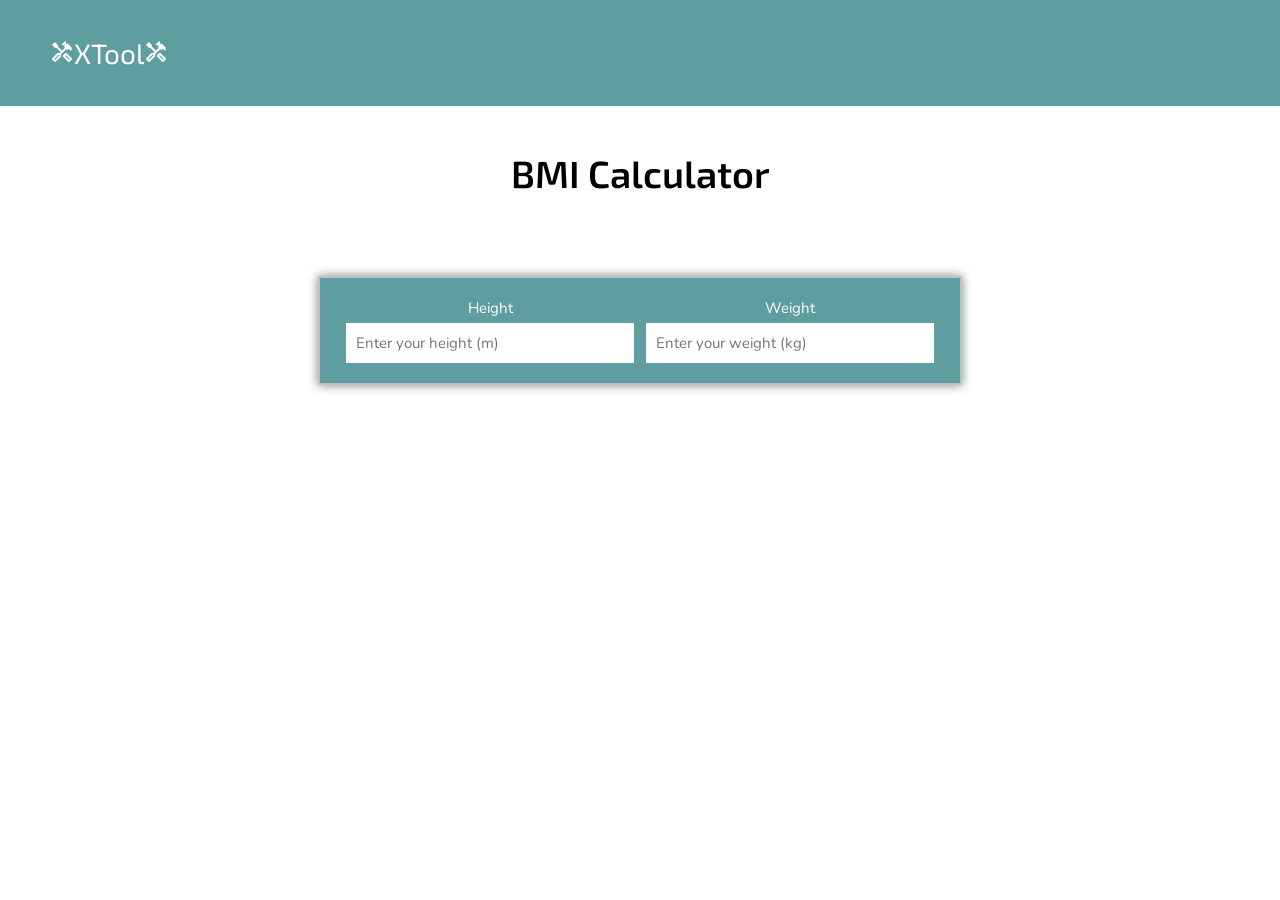
==== BMI Calculator/index.html @ a67f7b2e "Update project files" ====
<!DOCTYPE html>
<html lang="en">

<head>
    <meta charset="UTF-8">
    <meta name="viewport" content="width=device-width, initial-scale=1.0">
    <title>BMI Calculator</title>
    <link rel="stylesheet" type="text/css" href="style.css">
    <link rel="stylesheet" href="https://fonts.googleapis.com/css2?family=Material+Symbols+Outlined" />
    <script src="../theme-sync.js"></script>
</head>

<body>
    <nav class="navBar">
        <ul>
            <a href="../index.html" class="webLogo"><span><i class="material-symbols-outlined">handyman</i>XTool<i
                        class="material-symbols-outlined">handyman</i></span></a>
        </ul>
    </nav>

    <div class="app-container">
        <h1 class="app-title">BMI Calculator</h1>

        <div class="calculator-div">

            <div class="input-div">
                <span class="infoText">Height</span>
                <span class="infoText">Weight</span>
                <input type="number" placeholder="Enter your height (m)" id="heightInput">
                <input type="number" placeholder="Enter your weight (kg)" id="weightInput">
            </div>

            <div class="output-div">
                <span id="bmiText"></span>
                <span id="bmiCategory"></span>
            </div>

        </div>
    </div>


    <!--styling navbar-->
    <style>
        /*nav bar*/

        @import url('https://fonts.googleapis.com/css2?family=Exo+2:ital,wght@0,100..900;1,100..900&display=swap');

        :root {
            --theme-color: cadetblue;
            --theme-color-dark: rgb(67, 131, 132);
        }

        .navBar {
            background-color: var(--theme-color);
            position: absolute;
            padding: 20px 0 20px 0;
            min-width: 300px;
            top: 0;
            left: 0;
            width: 100%;
            z-index: 1;
            overflow-x: hidden;
        }

        nav li {
            display: inline;
            color: white;
            float: inline-end;
            padding-right: 5%;
        }

        nav i:hover {
            text-shadow: 0 0 25px white;
            transition: all ease 250ms;
        }

        nav i {
            cursor: pointer;
            user-select: none;
        }

        nav a {
            font-family: "Exo 2", sans-serif;
            text-decoration: none;
            font-size: 175%;
            color: white;
            cursor: pointer;
            padding: 10px;
            text-align: center;
            position: relative;
        }

        /*logo animation*/

        nav a::before {
            content: "";
            position: absolute;
            top: 0;
            margin: 0;
            padding: 0;
            width: 0;
            height: 2px;
            background-color: white;
        }

        nav a:hover::before {
            content: "";
            position: absolute;
            top: 0;
            left: 0;
            margin: 0;
            padding: 0;
            width: 100%;
            height: 2px;
            background-color: white;
            transition: all ease 600ms;
        }

        nav a::after {
            content: "";
            position: absolute;
            bottom: 0;
            margin: 0;
            padding: 0;
            width: 0;
            height: 2px;
            background-color: white;
        }

        nav a:hover::after {
            content: "";
            position: absolute;
            bottom: 0;
            left: 0;
            margin: 0;
            padding: 0;
            width: 100%;
            height: 2px;
            background-color: white;
            transition: all ease 600ms;
        }
    </style>

    <script src="main.js"></script>

</body>

</html>
---- BMI Calculator/style.css ----
@import url('https://fonts.googleapis.com/css2?family=Exo+2:ital,wght@0,100..900;1,100..900&family=Nunito:ital,wght@0,200..1000;1,200..1000&display=swap');

body {
    padding: 0;
    margin: 0;
}

.app-title {
    text-align: center;
    margin-bottom: 50px;
    font-size: 1cm;
    font-family: "Exo 2", sans-serif;
    font-weight: 600;
}

.app-container {
    margin-top: 150px;
}

.calculator-div {
    background-color: var(--theme-color);
    border: 2px solid silver;
    box-shadow: 0 0 10px gray;
    padding: 20px;
    width: 50%;
    max-width: 600px;
    min-width: 390px;
    margin: 80px auto 0 auto;
    position: relative;
}

.input-div {
    display: grid;
    grid-template-columns: 48% 48%;
    row-gap: 20px;
    justify-content: space-around;
}

.calculator-div input {
    padding: 10px;
    outline: none;
    border: none;
    font-size: 15px;
    font-family: "Nunito", sans-serif;
    scrollbar-width: none;
}

.calculator-div input:focus {
    outline: 3px solid var(--theme-color-dark);
}

.output-div {
    text-align: center;
    color: white;
    font-family: "Nunito", sans-serif;
    font-weight: bold;
    font-size: 25px;
}

.infoText{
    text-align: center;
    color: white;
    font-family: "Nunito", sans-serif;
    font-size: 15px;
    padding: 0;
    margin-bottom: -15px;
}








/*DARK THEME (BY GEMINI)*/

.dark-theme body {
    background: linear-gradient(135deg, #0e1617 0%, #152224 50%, #1e3133 100%);
    background-attachment: fixed;
    color: #f1f5f9;
}

.dark-theme .app-title {
    color: #ffffff;
    text-shadow: 0 2px 10px rgba(95, 158, 160, 0.2);
}

.dark-theme .infoText {
    color: var(--theme-color-light); 
}

.dark-theme .calculator-div {
    background-color: rgba(26, 42, 44, 0.75);
    backdrop-filter: blur(8px);
    border: 2px solid rgba(67, 131, 132, 0.4);
    box-shadow: 0 10px 30px rgba(0, 0, 0, 0.4);
}

.dark-theme .calculator-div input {
    background-color: #22373a;
    color: #ffffff;
    border: 1px solid rgba(255, 255, 255, 0.08);
    border-radius: 6px;
    transition: all 200ms ease;
}

.dark-theme .calculator-div input:focus {
    outline: 3px solid var(--theme-color-light);
    background-color: #2b4448;
}

.dark-theme .output-div {
    color: #ffffff;
}

.dark-theme .navBar {
    background-color: rgba(21, 34, 36, 0.85);
    border-bottom: 1px solid rgba(95, 158, 160, 0.2);
    backdrop-filter: blur(10px);
}

.dark-theme nav a {
    color: var(--theme-color-light) !important;
}

.dark-theme nav a::before,
.dark-theme nav a::after {
    background-color: var(--theme-color-light);
}

.dark-theme .calculator-div input {
    background-color: #22373a !important;
    color: #ffffff !important;
    border: 1px solid rgba(255, 255, 255, 0.08);
    border-radius: 6px;
    transition: all 200ms ease;
}

.dark-theme .calculator-div input:focus,
.dark-theme .calculator-div input:active,
.dark-theme .calculator-div input:-webkit-autofill,
.dark-theme .calculator-div input:-webkit-autofill:hover,
.dark-theme .calculator-div input:-webkit-autofill:focus {
    outline: 3px solid var(--theme-color-light) !important;
    background-color: #2b4448 !important; 
    color: #ffffff !important;
    -webkit-text-fill-color: #ffffff !important;
    box-shadow: 0 0 0px 1000px #2b4448 inset !important; 
}

.dark-theme .calculator-div input::-webkit-outer-spin-button,
.dark-theme .calculator-div input::-webkit-inner-spin-button {
    background-color: transparent !important;
    background: transparent !important;
    color: #ffffff !important;
    filter: invert(1); 
    opacity: 0.7;
    cursor: pointer;
    padding: 4px;
    height: 25px;
}

.dark-theme .calculator-div input::-webkit-inner-spin-button:hover {
    opacity: 1;
}
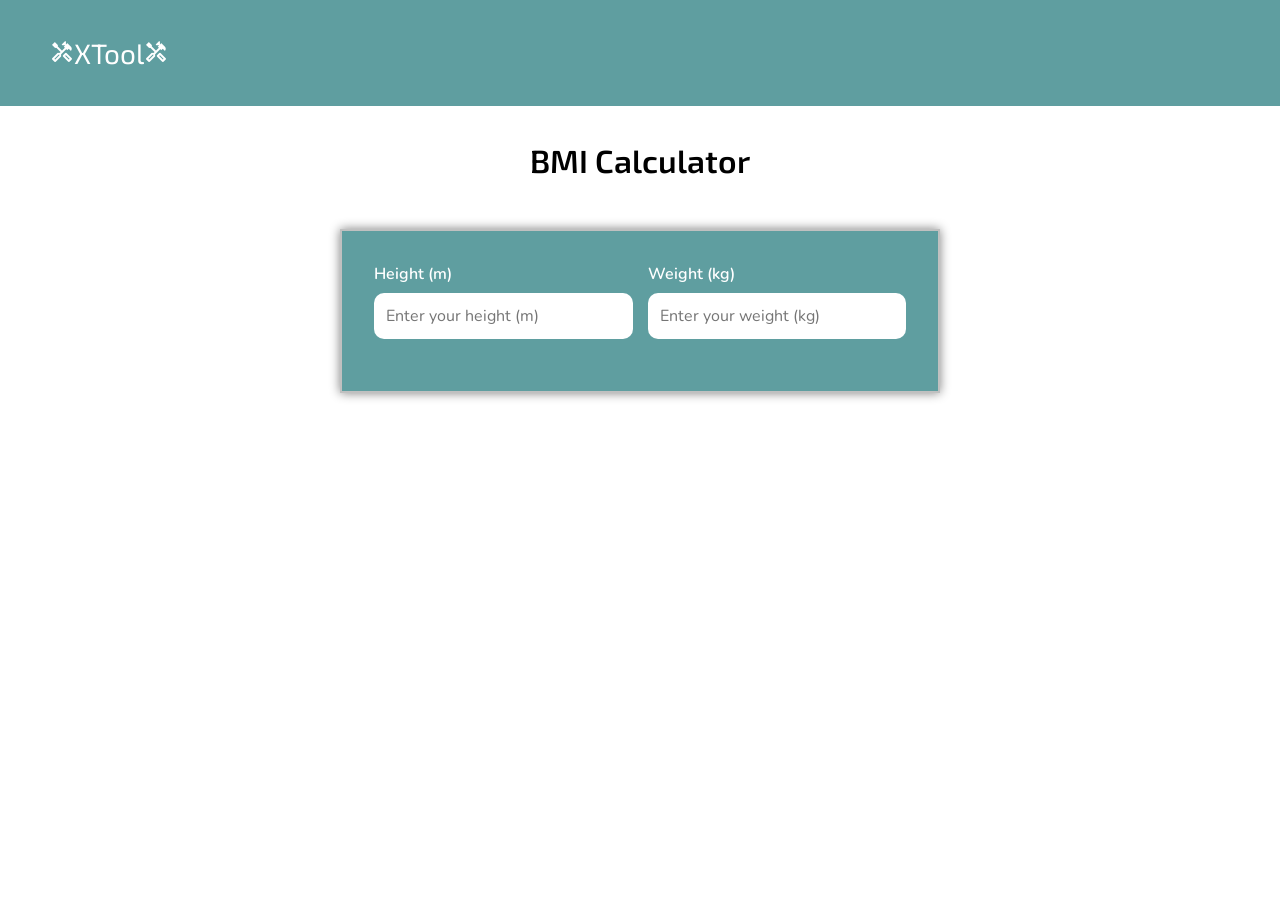
==== commit 56ec9c02: "Update all files" ====
--- a/BMI Calculator/index.html
+++ b/BMI Calculator/index.html
@@ -24,10 +24,14 @@
         <div class="calculator-div">
 
             <div class="input-div">
-                <span class="infoText">Height</span>
-                <span class="infoText">Weight</span>
-                <input type="number" placeholder="Enter your height (m)" id="heightInput">
-                <input type="number" placeholder="Enter your weight (kg)" id="weightInput">
+                <div class="input-group">
+                    <span class="infoText">Height (m)</span>
+                    <input type="number" placeholder="Enter your height (m)" id="heightInput">
+                </div>
+                <div class="input-group">
+                    <span class="infoText">Weight (kg)</span>
+                    <input type="number" placeholder="Enter your weight (kg)" id="weightInput">
+                </div>
             </div>
 
             <div class="output-div">
--- a/BMI Calculator/style.css
+++ b/BMI Calculator/style.css
@@ -8,41 +8,62 @@
 .app-title {
     text-align: center;
     margin-bottom: 50px;
-    font-size: 1cm;
+    font-size: 2rem;
     font-family: "Exo 2", sans-serif;
     font-weight: 600;
 }
 
 .app-container {
-    margin-top: 150px;
+    display: flex;
+    flex-direction: column;
+    align-items: center;
+    margin-top: 100px;
+    padding: 20px;
 }
 
 .calculator-div {
     background-color: var(--theme-color);
     border: 2px solid silver;
     box-shadow: 0 0 10px gray;
-    padding: 20px;
-    width: 50%;
+    padding: 2rem;
+    width: 100%;
     max-width: 600px;
-    min-width: 390px;
-    margin: 80px auto 0 auto;
-    position: relative;
+    box-sizing: border-box;
 }
+
 
 .input-div {
     display: grid;
-    grid-template-columns: 48% 48%;
-    row-gap: 20px;
-    justify-content: space-around;
+    grid-template-columns: 1fr 1fr;
+    gap: 15px;
+    margin-bottom: 20px;
 }
 
+
+@media (max-width: 500px){
+    .input-div{
+        grid-template-columns: 1fr;
+    }
+}
+
+
+.input-group{
+    display: flex;
+    flex-direction: column;
+    gap: 8px;
+}
+
+
 .calculator-div input {
-    padding: 10px;
+    width: 100%;
+    padding: 12px;
     outline: none;
+    box-sizing: border-box;
     border: none;
-    font-size: 15px;
+    font-size: 1rem;
     font-family: "Nunito", sans-serif;
     scrollbar-width: none;
+    border-radius: 10px;
 }
 
 .calculator-div input:focus {
@@ -58,12 +79,9 @@
 }
 
 .infoText{
-    text-align: center;
     color: white;
     font-family: "Nunito", sans-serif;
-    font-size: 15px;
-    padding: 0;
-    margin-bottom: -15px;
+    font-weight: 600;
 }
 
 
